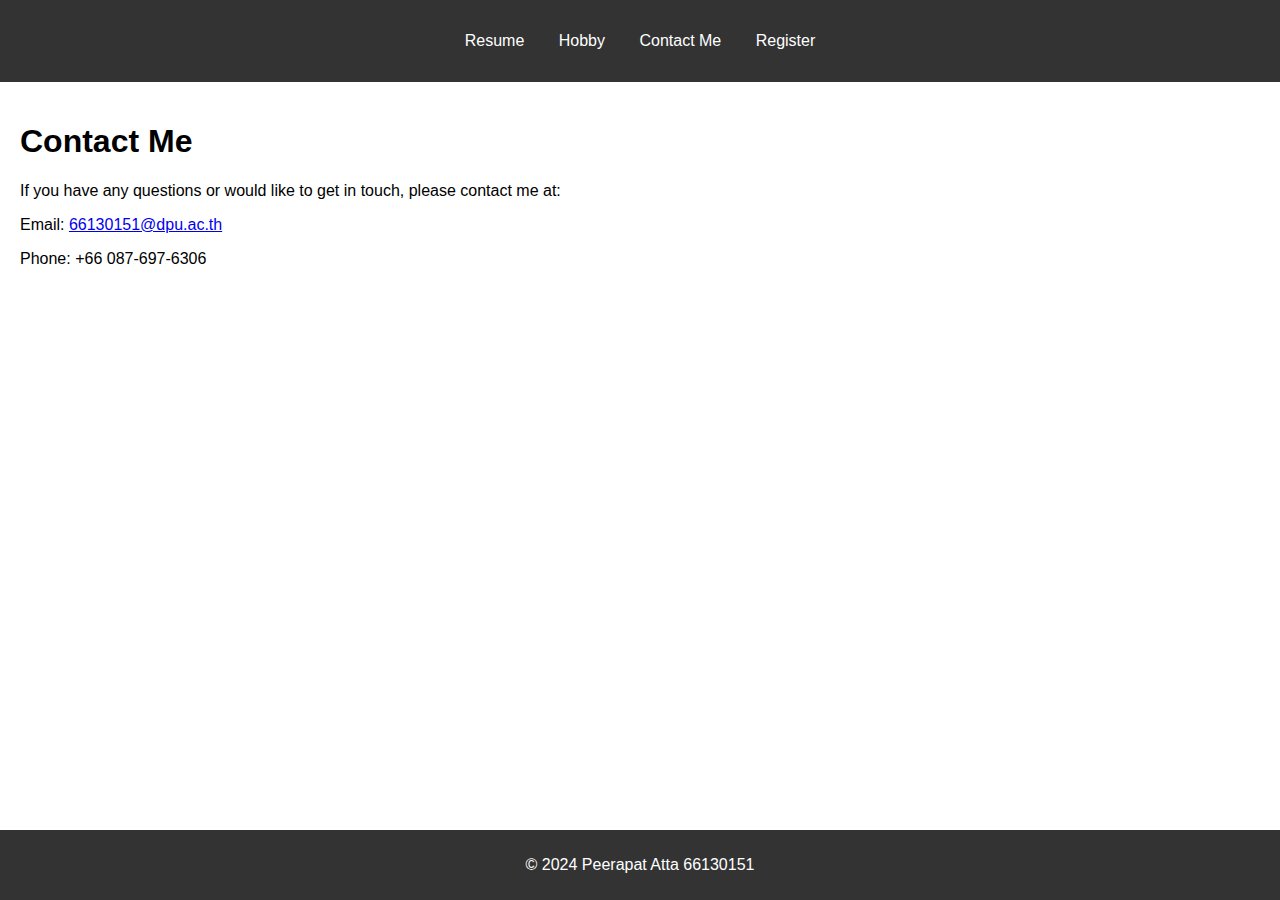
==== 66130151_week03/ContactMe.html @ 0e85a544 "first commit" ====
<!DOCTYPE html>
<html lang="en">
<head>
    <meta charset="UTF-8">
    <meta name="viewport" content="width=device-width, initial-scale=1.0">
    <title>Contact Me</title>
    <link rel="stylesheet" href="styles.css">
</head>
<body>
    <header>
        <nav>
            <ul>
                <li><a href="index.html">Resume</a></li>
                <li><a href="hobby.html">Hobby</a></li>
                <li><a href="ContactMe.html">Contact Me</a></li>
                <li><a href="register_form.html">Register</a></li>
            </ul>
        </nav>
    </header>
    <main>
        <h1>Contact Me</h1>
        <p>If you have any questions or would like to get in touch, please contact me at:</p>
        <p>Email: <a href="mailto:yourname@example.com">66130151@dpu.ac.th</a></p>
        <p>Phone: +66 087-697-6306</p>
    </main>
    <footer>
        <p>&copy; 2024 Peerapat Atta 66130151</p>
    </footer>
</body>
</html>
---- 66130151_week03/styles.css ----
body {
    font-family: Arial, sans-serif;
    margin: 0;
    padding: 0;
}

header {
    background-color: #333;
    color: #fff;
    padding: 1em 0;
    text-align: center;
}

nav ul {
    list-style: none;
    padding: 0;
}

nav ul li {
    display: inline;
    margin: 0 15px;
}

nav ul li a {
    color: #fff;
    text-decoration: none;
}

main {
    padding: 20px;
    /* min-height: 180vh;     */
}

.profile-img {
    display: block;
    margin: 20px auto;
    width: 150px;
    height: 150px;
    border-radius: 50%;
    object-fit: cover;
}

table {
    width: 100%;
    border-collapse: collapse;
    margin-top: 20px;
}

table, th, td {
    border: 1px solid #ddd;
    padding: 8px;
    vertical-align: top;
}

th {
    background-color: #f2f2f2;
    text-align: left;
}

th[colspan="2"] {
    background-color: #333;
    color: #fff;
}

footer {
    background-color: #333;
    color: #fff;
    text-align: center;
    padding: 10px 0;
    position: fixed;
    width: 100%;
    bottom: 0;
}

img {
    /* display: flex;
    justify-content: center;
    align-items: center; */
    width: 200px;
    height: 300px;
    padding: 10px;
}
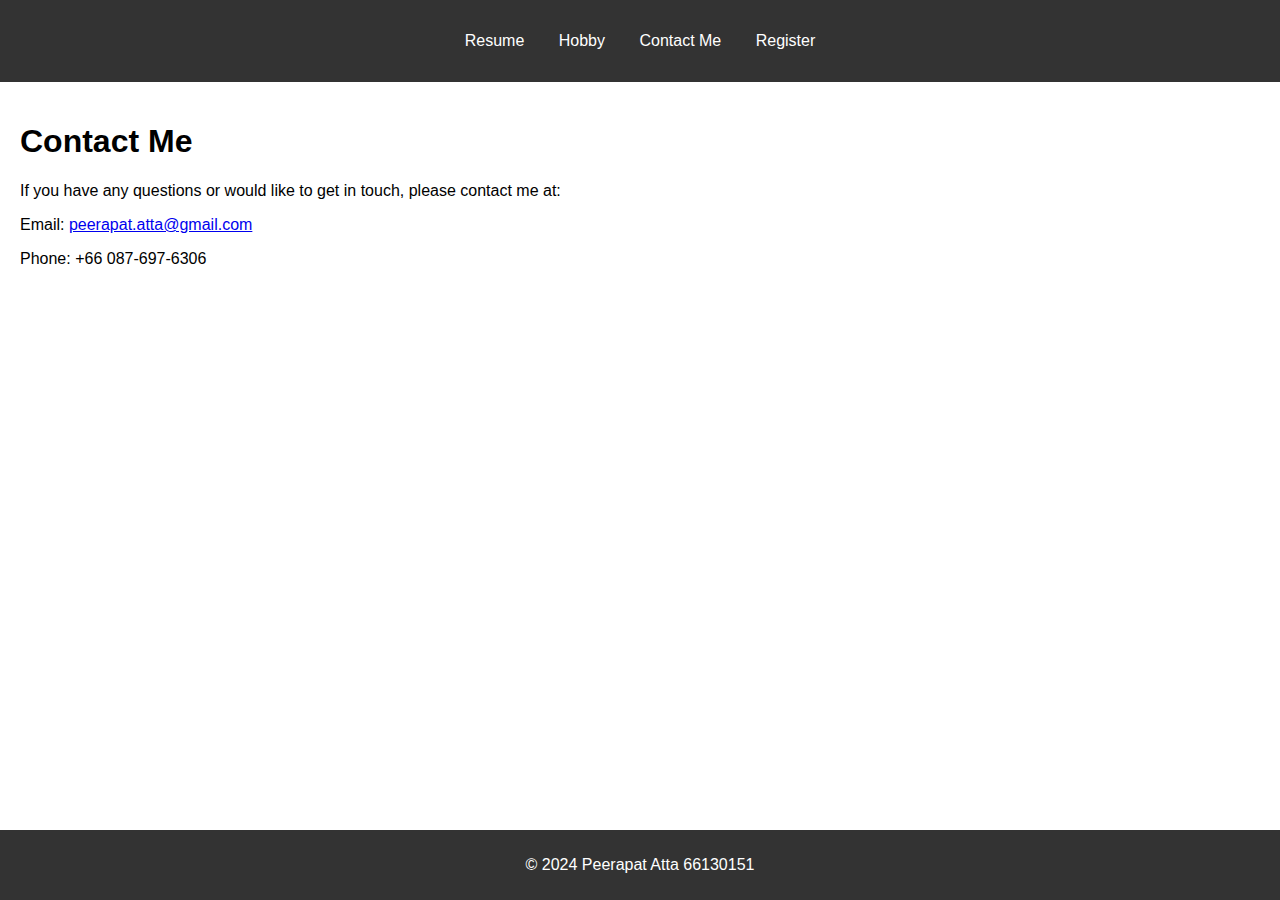
==== commit a10470e2: "contact me is done" ====
--- a/66130151_week03/ContactMe.html
+++ b/66130151_week03/ContactMe.html
@@ -1,11 +1,13 @@
 <!DOCTYPE html>
 <html lang="en">
+
 <head>
     <meta charset="UTF-8">
     <meta name="viewport" content="width=device-width, initial-scale=1.0">
     <title>Contact Me</title>
     <link rel="stylesheet" href="styles.css">
 </head>
+
 <body>
     <header>
         <nav>
@@ -20,11 +22,12 @@
     <main>
         <h1>Contact Me</h1>
         <p>If you have any questions or would like to get in touch, please contact me at:</p>
-        <p>Email: <a href="mailto:yourname@example.com">66130151@dpu.ac.th</a></p>
+        <p>Email: <a href="mailto:peerapat.atta@gmail.com" target="_blank">peerapat.atta@gmail.com</a></p>
         <p>Phone: +66 087-697-6306</p>
     </main>
     <footer>
         <p>&copy; 2024 Peerapat Atta 66130151</p>
     </footer>
 </body>
-</html>
+
+</html>